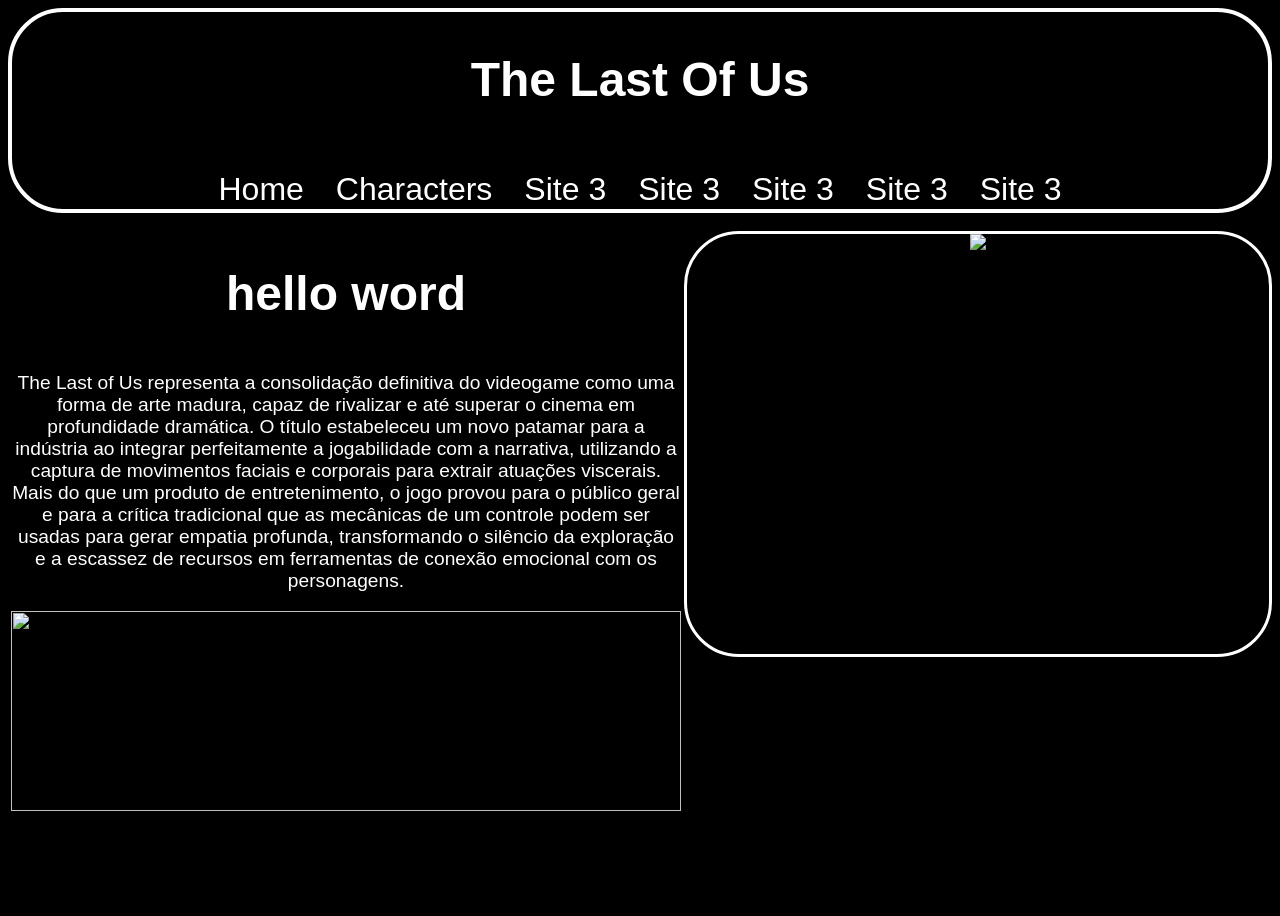
==== Central.html @ 99fd62ef "alteração em aula" ====
<!DOCTYPE html>
<html lang="en">
<head>
    <meta charset="UTF-8">
    <meta name="viewport" content="width=device-width, initial-scale=1.0">
    <link rel="stylesheet" href="Base Css/estrutura.css">
    <link rel="preconnect" href="https://fonts.googleapis.com">
<link rel="preconnect" href="https://fonts.gstatic.com" crossorigin>
<link href="https://fonts.googleapis.com/css2?family=Playwrite+GB+J:ital,wght@0,100..400;1,100..400&display=swap" rel="stylesheet">
    <title>The Last Of Us</title>
</head>
<body>
    <section class="div-1">
        <h1>The Last Of Us</h1>
        <section class="div-2">
           
        </section>
        <header class="rodape">
            <a href="Central.html">Home</a>
            <a href="Characters.html">Characters</a>
            <a href="https://example.net" target="_blank" rel="noreferrer">Site 3</a>
            <a href="https://example.net" target="_blank" rel="noreferrer">Site 3</a>
            <a href="https://example.net" target="_blank" rel="noreferrer">Site 3</a>
            <a href="https://example.net" target="_blank" rel="noreferrer">Site 3</a>
            <a href="https://example.net" target="_blank" rel="noreferrer">Site 3</a>
        </section>
    </div>
    <div class="div-4">
    <div class="div-explicacao">
        <div class="div-2">
            <h1>hello word</h1>
            <p>The Last of Us representa a consolidação definitiva do videogame como uma forma de arte madura, capaz de rivalizar e até superar o cinema em profundidade dramática. O título estabeleceu um novo patamar para a indústria ao integrar perfeitamente a jogabilidade com a narrativa, utilizando a captura de movimentos faciais e corporais para extrair atuações viscerais. Mais do que um produto de entretenimento, o jogo provou para o público geral e para a crítica tradicional que as mecânicas de um controle podem ser usadas para gerar empatia profunda, transformando o silêncio da exploração e a escassez de recursos em ferramentas de conexão emocional com os personagens.</p>
        <img src="https://images7.alphacoders.com/527/527526.png"
        height="200px"
        width="670px">
    </div>
    </div>
        <article>
            <img src="https://download.logo.wine/logo/Naughty_Dog/Naughty_Dog-Logo.wine.png">
        </article>
    </div>
</body>
</html>
---- Base Css/estrutura.css ----
body{
    background-color: black;
    height: 100vh;
}
.div-1{
    display: flex;
    flex-direction: column;
    border: 4px solid white;
    border-radius: 55px;
    align-items: center;
    text-align: center;
    margin-bottom: 18px;
}
.div-2{
    display:flex;
    justify-content:center;
    flex-direction:column;
    color:red
}
h1{
    font-family:Impact, Haettenschweiler, 'Arial Narrow Bold', sans-serif;
    font-size:3em;
    color: white;
}
li{
    font-family:Impact, Haettenschweiler, 'Arial Narrow Bold', sans-serif;
    font-size:2rem;
    color: rgb(248, 248, 248);
}
.rodape{
    display: flex;
    flex-direction: row;
    justify-content: center;
    align-items: center;
    gap: 2rem;
    margin-top: 1.5rem;
    flex-wrap: nowrap;
    width: 100%;
}
.rodape a{
    color: white;
    text-decoration: none;
    font-size: 2rem;
    border-bottom: 1px solid transparent;
    display: inline-block;
    transition: transform 0.7s;
}
.rodape a:hover{
    border-bottom-color: white;
    transform: scale(1.1);
}
a{
    color: white;
    font-size: 2rem;
    font-family:Impact, Haettenschweiler, 'Arial Narrow Bold', sans-serif;
}
.div-3-row{
    display: flex;
    gap: 1rem;
    align-items: stretch;
    justify-content: center;
    margin: 2rem 1rem;
    flex-wrap: wrap;
}
.div-3{
    display: flex;
    flex-direction: column;
    justify-content: center;
    align-items: center;
    padding: 1.5rem;
    margin: 0;
    width: 890px;
    height: 420px;
    border: 4px solid white;
    border-radius: 55px;
    overflow: hidden;
    gap: 1rem;
}
.div-3 h1{
    font-size: 1.8rem;
    margin: 0 0 0.6rem;
    text-align: center;
    line-height: 1.2;
    flex-shrink: 0;
}
.div-3:hover{
    height: 200px;
    transform: scale(1.02);
}
.saiba-mais{
    display: none;
    margin-top: 1rem;
    color: white;
    font-size: 1.2rem;
    opacity: 0;
    transition: opacity 0.3s ease;
    border: 3px solid white;
    border-radius: 55px;
    font-family:Impact, Haettenschweiler, 'Arial Narrow Bold', sans-serif;
    background-color: red;
    padding: 0.5rem;
}
.div-3:hover .saiba-mais{
    display: block;
    opacity: 1;
}
.div-explicacao{
    border-style: solid;
    border-color: rgb(0, 0, 0);
    border-radius: 55px;
    align-items: center;
    text-align: center;
    height: 420px;
    width: 700px;
    gap: 10px;
}
.div-img{
    display: flex;
    flex-direction: row;
    gap: 10px;
}
.div-text{
    display: flex;
    flex-direction: row-reverse;
    gap: 10px;
}
p{
    color: rgb(255, 255, 255);
    font-size: 1.2rem;
    font-family:Impact, Haettenschweiler, 'Arial Narrow Bold', sans-serif;
}
.destacar{
    color: red;
    font-size: 1.3rem;
}

article{
    display: flex;
    gap: 10px;
    justify-content: center;
    width: 700px;
    height: 420px;
    border-style: solid;
    border-color: white;
    border-radius: 55px;
    float: right;
    
}

.div-characters{
    border-style: solid;
    border-color: white;
    border-radius: 55px;
    align-items: center;
    text-align: center;
    height: 200px;
    width: 250px;
}
.div-characters:hover{
    width: 1250px;
    transition: width 0.5s ease;
}
.div-characters:hover .img-src{
    display: flex;
    flex-direction: row;}
.div-central{
    border: 2px solid white;
    width: 100%;
    height: 100%;
}
.div-4{
    display: flex;
    justify-content: center;
    align-items: center;
    /*flex-direction: column;*/
}
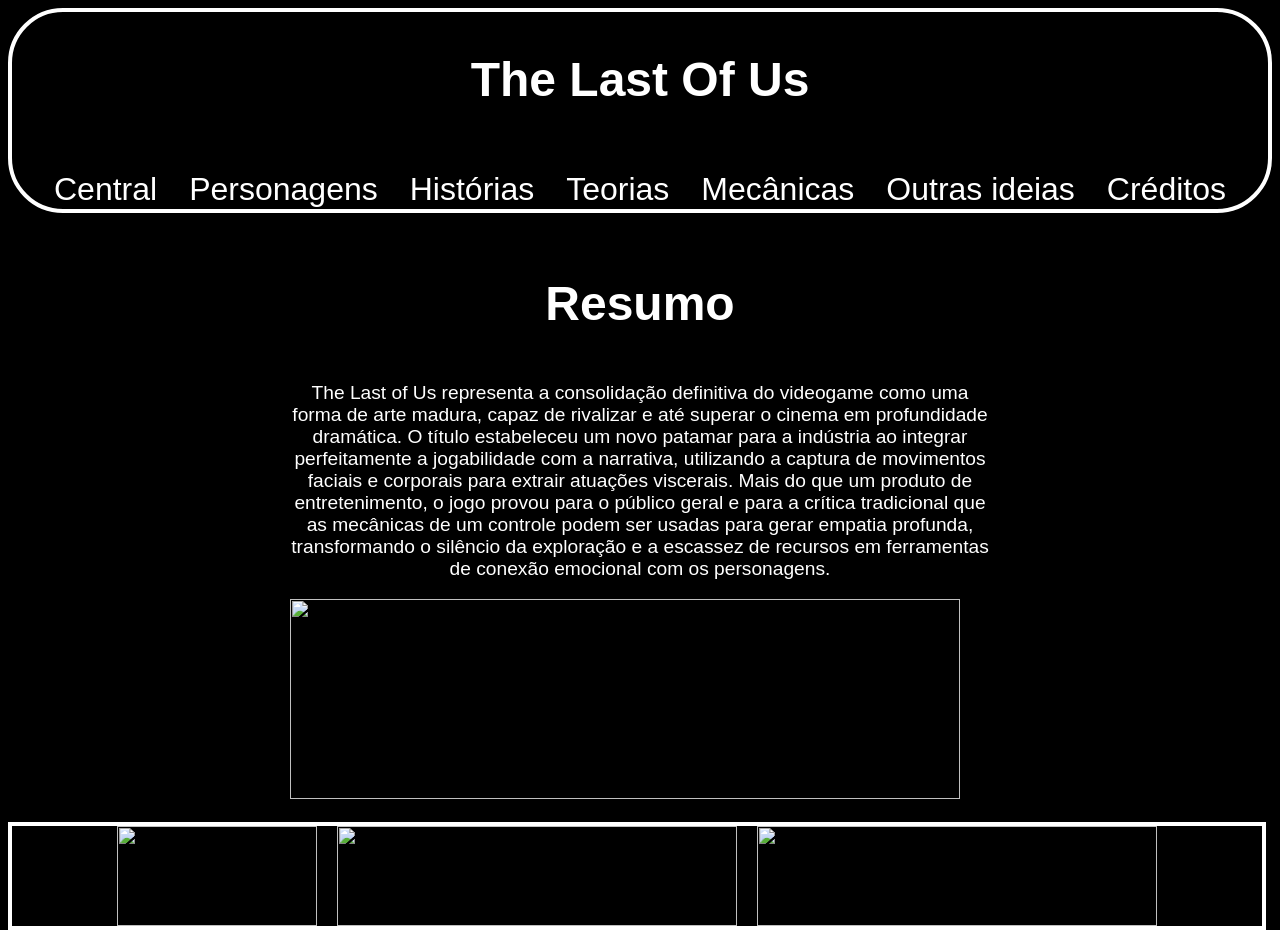
==== commit 6f3a75f6: "Segunda alteração" ====
--- a/Central.html
+++ b/Central.html
@@ -16,28 +16,36 @@
            
         </section>
         <header class="rodape">
-            <a href="Central.html">Home</a>
-            <a href="Characters.html">Characters</a>
-            <a href="https://example.net" target="_blank" rel="noreferrer">Site 3</a>
-            <a href="https://example.net" target="_blank" rel="noreferrer">Site 3</a>
-            <a href="https://example.net" target="_blank" rel="noreferrer">Site 3</a>
-            <a href="https://example.net" target="_blank" rel="noreferrer">Site 3</a>
-            <a href="https://example.net" target="_blank" rel="noreferrer">Site 3</a>
+            <a href="Central.html">Central</a>
+            <a href="Characters.html">Personagens</a>
+            <a href="https://example.net" target="_blank" rel="noreferrer">Histórias</a>
+            <a href="https://example.net" target="_blank" rel="noreferrer">Teorias</a>
+            <a href="https://example.net" target="_blank" rel="noreferrer">Mecânicas</a>
+            <a href="https://example.net" target="_blank" rel="noreferrer">Outras ideias</a>
+            <a href="https://example.net" target="_blank" rel="noreferrer">Créditos</a>
         </section>
     </div>
     <div class="div-4">
     <div class="div-explicacao">
         <div class="div-2">
-            <h1>hello word</h1>
+            <h1>Resumo</h1>
             <p>The Last of Us representa a consolidação definitiva do videogame como uma forma de arte madura, capaz de rivalizar e até superar o cinema em profundidade dramática. O título estabeleceu um novo patamar para a indústria ao integrar perfeitamente a jogabilidade com a narrativa, utilizando a captura de movimentos faciais e corporais para extrair atuações viscerais. Mais do que um produto de entretenimento, o jogo provou para o público geral e para a crítica tradicional que as mecânicas de um controle podem ser usadas para gerar empatia profunda, transformando o silêncio da exploração e a escassez de recursos em ferramentas de conexão emocional com os personagens.</p>
         <img src="https://images7.alphacoders.com/527/527526.png"
         height="200px"
         width="670px">
     </div>
     </div>
-        <article>
-            <img src="https://download.logo.wine/logo/Naughty_Dog/Naughty_Dog-Logo.wine.png">
-        </article>
     </div>
+    <footer>
+        <img src="https://dentistry.co.uk/app/uploads/2025/10/sony-logo-white-1.webp"
+        height="100px"
+        width="200px">
+        <img src="https://upload.wikimedia.org/wikipedia/pt/b/b0/Naughty_Dog_logo.png"
+        height="100px"
+        width="400px">
+        <img src="https://static.cdnlogo.com/logos/s/60/sie.svg"
+        height="100px"
+        width="400px">
+    </footer>
 </body>
 </html>
--- a/Base Css/estrutura.css
+++ b/Base Css/estrutura.css
@@ -110,9 +110,10 @@
     border-radius: 55px;
     align-items: center;
     text-align: center;
-    height: 420px;
+    height: auto;
     width: 700px;
     gap: 10px;
+    margin: 10px;
 }
 .div-img{
     display: flex;
@@ -137,11 +138,10 @@
 article{
     display: flex;
     gap: 10px;
-    justify-content: center;
+    justify-content: column;
     width: 700px;
     height: 420px;
     border-style: solid;
-    border-color: white;
     border-radius: 55px;
     float: right;
     
@@ -150,11 +150,12 @@
 .div-characters{
     border-style: solid;
     border-color: white;
-    border-radius: 55px;
+    border-radius: 10px;
     align-items: center;
     text-align: center;
     height: 200px;
     width: 250px;
+    margin: 10px;
 }
 .div-characters:hover{
     width: 1250px;
@@ -173,4 +174,32 @@
     justify-content: center;
     align-items: center;
     /*flex-direction: column;*/
+    margin: 10px;
+    gap: 10px;
+}
+footer{
+    display:flex;
+    justify-content:center;
+    align-items:center;
+    height: 100px;
+    width:1250px;
+    border: 4px solid white;
+    gap: 20px;
+
+}
+.div-characters:hover{
+    display: none;
+    gap: 10px;
+    display:flex;
+    flex-direction: row;
+    border-radius: 10px;
+}
+.div-characters p{
+    color:white;
+    font-size: 0rem;
+    font-family:Impact, Haettenschweiler, 'Arial Narrow Bold', sans-serif;
+}
+.div-characters:hover p{
+    font-size: 1.2rem;
+    transition: font-size 0.5s ease;
 }
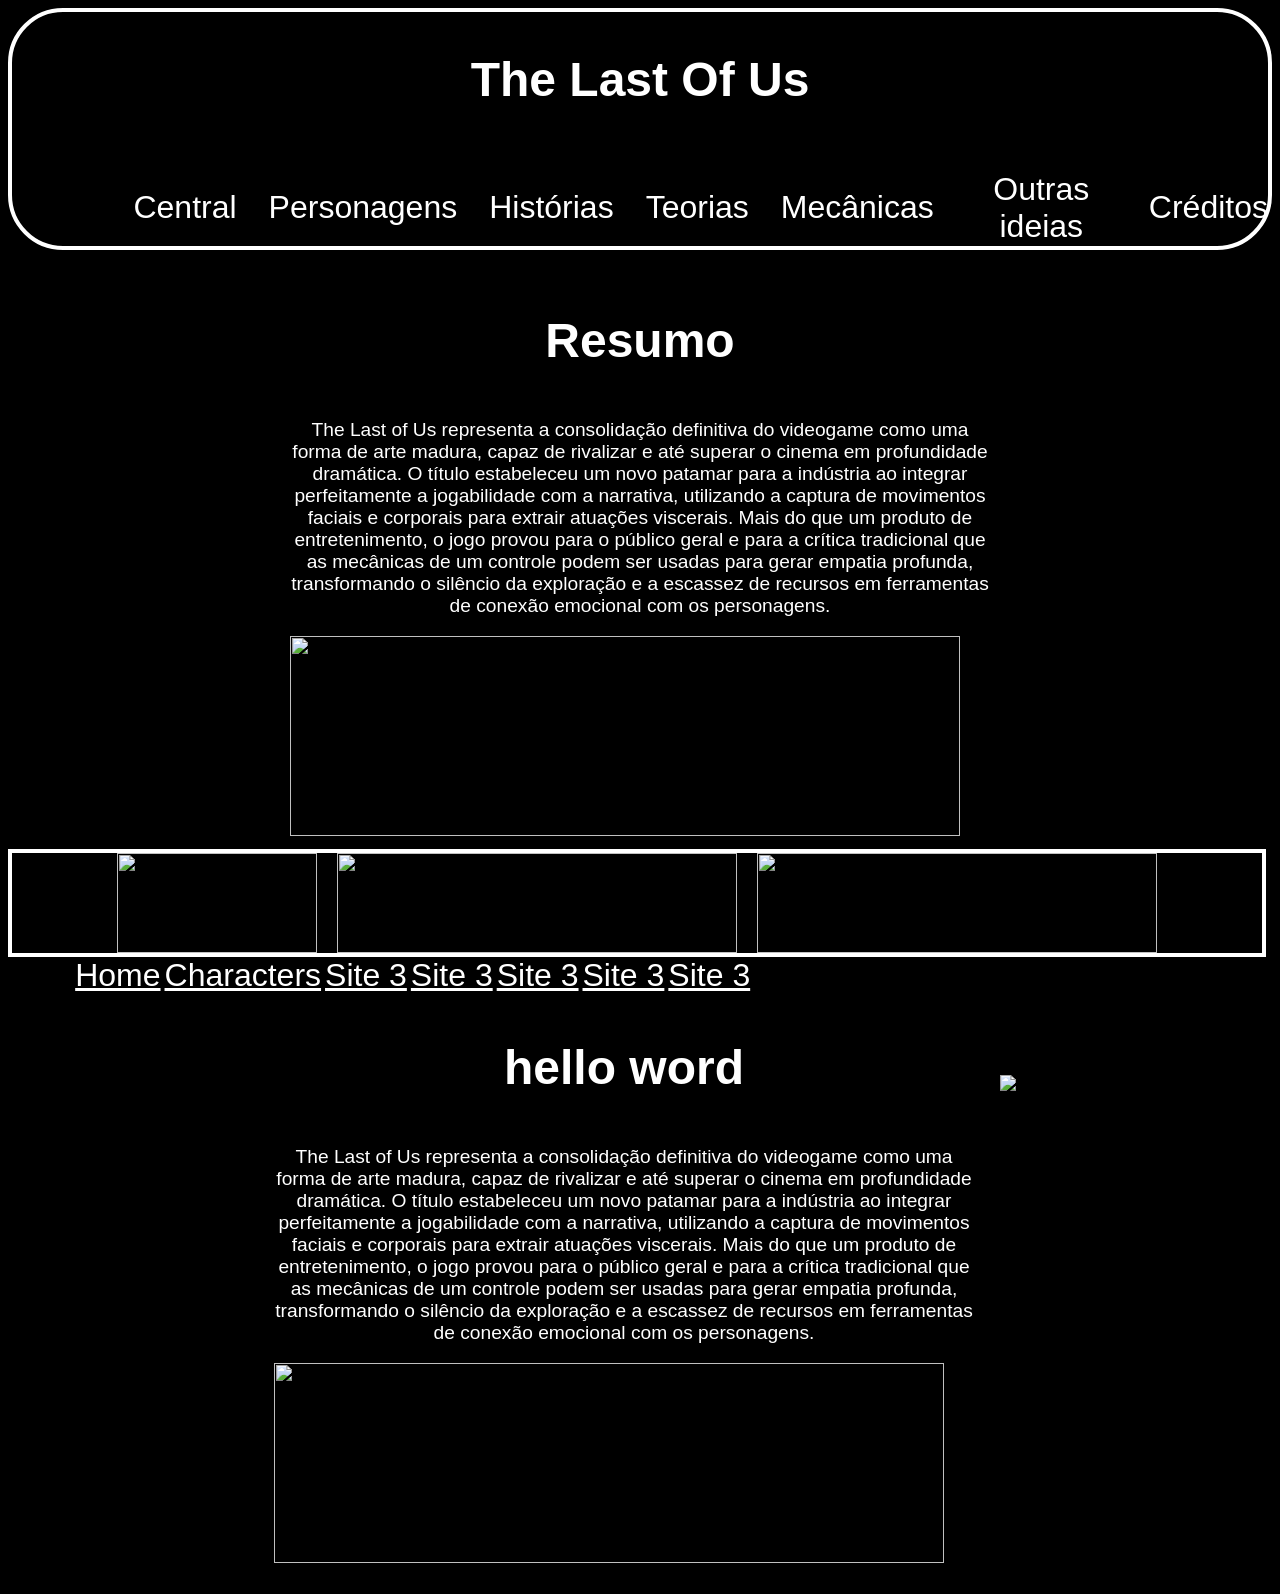
==== commit 0a1498c8: "Segunda Alteração" ====
--- a/Central.html
+++ b/Central.html
@@ -16,6 +16,7 @@
            
         </section>
         <header class="rodape">
+<<<<<<< HEAD
             <a href="Central.html">Central</a>
             <a href="Characters.html">Personagens</a>
             <a href="https://example.net" target="_blank" rel="noreferrer">Histórias</a>
@@ -47,5 +48,30 @@
         height="100px"
         width="400px">
     </footer>
+=======
+            <a href="Central.html">Home</a>
+            <a href="Characters.html">Characters</a>
+            <a href="https://example.net" target="_blank" rel="noreferrer">Site 3</a>
+            <a href="https://example.net" target="_blank" rel="noreferrer">Site 3</a>
+            <a href="https://example.net" target="_blank" rel="noreferrer">Site 3</a>
+            <a href="https://example.net" target="_blank" rel="noreferrer">Site 3</a>
+            <a href="https://example.net" target="_blank" rel="noreferrer">Site 3</a>
+        </section>
+    </div>
+    <div class="div-4">
+    <div class="div-explicacao">
+        <div class="div-2">
+            <h1>hello word</h1>
+            <p>The Last of Us representa a consolidação definitiva do videogame como uma forma de arte madura, capaz de rivalizar e até superar o cinema em profundidade dramática. O título estabeleceu um novo patamar para a indústria ao integrar perfeitamente a jogabilidade com a narrativa, utilizando a captura de movimentos faciais e corporais para extrair atuações viscerais. Mais do que um produto de entretenimento, o jogo provou para o público geral e para a crítica tradicional que as mecânicas de um controle podem ser usadas para gerar empatia profunda, transformando o silêncio da exploração e a escassez de recursos em ferramentas de conexão emocional com os personagens.</p>
+        <img src="https://images7.alphacoders.com/527/527526.png"
+        height="200px"
+        width="670px">
+    </div>
+    </div>
+        <article>
+            <img src="https://download.logo.wine/logo/Naughty_Dog/Naughty_Dog-Logo.wine.png">
+        </article>
+    </div>
+>>>>>>> 99fd62efdce3b0794aecb47a639f9a5987f89e44
 </body>
 </html>
--- a/Base Css/estrutura.css
+++ b/Base Css/estrutura.css
@@ -138,7 +138,11 @@
 article{
     display: flex;
     gap: 10px;
+<<<<<<< HEAD
     justify-content: column;
+=======
+    justify-content: center;
+>>>>>>> 99fd62efdce3b0794aecb47a639f9a5987f89e44
     width: 700px;
     height: 420px;
     border-style: solid;
@@ -174,6 +178,7 @@
     justify-content: center;
     align-items: center;
     /*flex-direction: column;*/
+<<<<<<< HEAD
     margin: 10px;
     gap: 10px;
 }
@@ -202,4 +207,6 @@
 .div-characters:hover p{
     font-size: 1.2rem;
     transition: font-size 0.5s ease;
+=======
+>>>>>>> 99fd62efdce3b0794aecb47a639f9a5987f89e44
 }
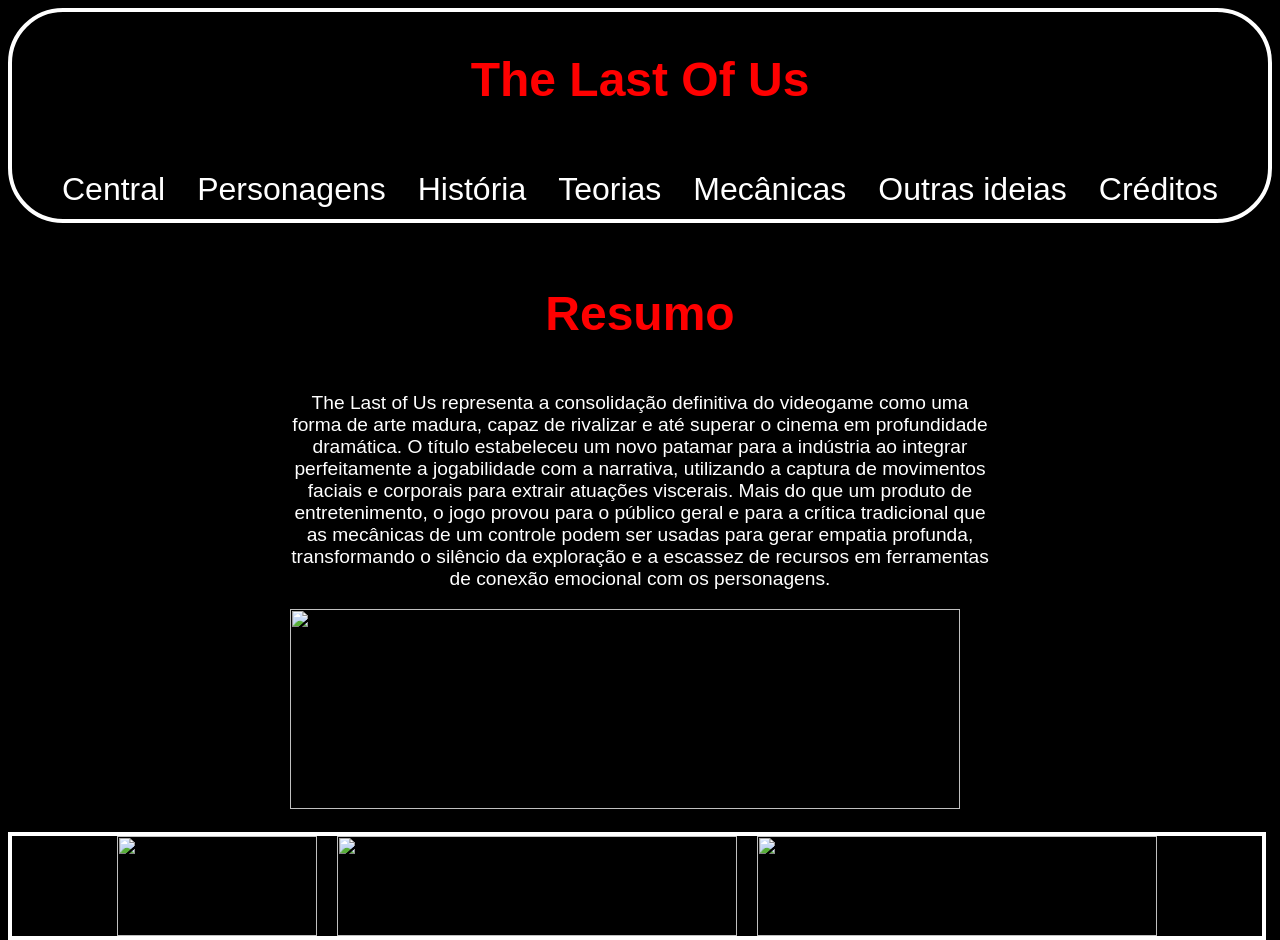
==== commit 7c126c25: "Terceira alteração" ====
--- a/Central.html
+++ b/Central.html
@@ -15,17 +15,16 @@
         <section class="div-2">
            
         </section>
-        <header class="rodape">
-<<<<<<< HEAD
+        <header class="cabeçalho">
             <a href="Central.html">Central</a>
             <a href="Characters.html">Personagens</a>
-            <a href="https://example.net" target="_blank" rel="noreferrer">Histórias</a>
-            <a href="https://example.net" target="_blank" rel="noreferrer">Teorias</a>
-            <a href="https://example.net" target="_blank" rel="noreferrer">Mecânicas</a>
-            <a href="https://example.net" target="_blank" rel="noreferrer">Outras ideias</a>
-            <a href="https://example.net" target="_blank" rel="noreferrer">Créditos</a>
+            <a href="History.html">História</a>
+            <a href="https://example.net">Teorias</a>
+            <a href="https://example.net">Mecânicas</a>
+            <a href="https://example.net">Outras ideias</a>
+            <a href="https://example.net">Créditos</a>
         </section>
-    </div>
+    </section>
     <div class="div-4">
     <div class="div-explicacao">
         <div class="div-2">
@@ -48,30 +47,6 @@
         height="100px"
         width="400px">
     </footer>
-=======
-            <a href="Central.html">Home</a>
-            <a href="Characters.html">Characters</a>
-            <a href="https://example.net" target="_blank" rel="noreferrer">Site 3</a>
-            <a href="https://example.net" target="_blank" rel="noreferrer">Site 3</a>
-            <a href="https://example.net" target="_blank" rel="noreferrer">Site 3</a>
-            <a href="https://example.net" target="_blank" rel="noreferrer">Site 3</a>
-            <a href="https://example.net" target="_blank" rel="noreferrer">Site 3</a>
-        </section>
-    </div>
-    <div class="div-4">
-    <div class="div-explicacao">
-        <div class="div-2">
-            <h1>hello word</h1>
-            <p>The Last of Us representa a consolidação definitiva do videogame como uma forma de arte madura, capaz de rivalizar e até superar o cinema em profundidade dramática. O título estabeleceu um novo patamar para a indústria ao integrar perfeitamente a jogabilidade com a narrativa, utilizando a captura de movimentos faciais e corporais para extrair atuações viscerais. Mais do que um produto de entretenimento, o jogo provou para o público geral e para a crítica tradicional que as mecânicas de um controle podem ser usadas para gerar empatia profunda, transformando o silêncio da exploração e a escassez de recursos em ferramentas de conexão emocional com os personagens.</p>
-        <img src="https://images7.alphacoders.com/527/527526.png"
-        height="200px"
-        width="670px">
-    </div>
-    </div>
-        <article>
-            <img src="https://download.logo.wine/logo/Naughty_Dog/Naughty_Dog-Logo.wine.png">
-        </article>
-    </div>
->>>>>>> 99fd62efdce3b0794aecb47a639f9a5987f89e44
+            
 </body>
 </html>
--- a/Base Css/estrutura.css
+++ b/Base Css/estrutura.css
@@ -10,34 +10,38 @@
     align-items: center;
     text-align: center;
     margin-bottom: 18px;
+}
+.div-1 h1{
+    font-family: Impact, Haettenschweiler, 'Arial Narrow Bold', sans-serif;
+    font-size: 3em;
 }
 .div-2{
     display:flex;
     justify-content:center;
     flex-direction:column;
-    color:red
 }
 h1{
-    font-family:Impact, Haettenschweiler, 'Arial Narrow Bold', sans-serif;
+    font-family: Impact, Haettenschweiler, 'Arial Narrow Bold', sans-serif;
     font-size:3em;
-    color: white;
+    color: rgb(255, 0, 0);
 }
 li{
-    font-family:Impact, Haettenschweiler, 'Arial Narrow Bold', sans-serif;
+    font-family: Impact, Haettenschweiler, 'Arial Narrow Bold', sans-serif;
     font-size:2rem;
     color: rgb(248, 248, 248);
 }
-.rodape{
+.cabeçalho{
     display: flex;
     flex-direction: row;
     justify-content: center;
     align-items: center;
     gap: 2rem;
+    margin: 10px;
     margin-top: 1.5rem;
     flex-wrap: nowrap;
-    width: 100%;
-}
-.rodape a{
+    width: auto;
+}
+.cabeçalho a{
     color: white;
     text-decoration: none;
     font-size: 2rem;
@@ -45,7 +49,7 @@
     display: inline-block;
     transition: transform 0.7s;
 }
-.rodape a:hover{
+.cabeçalho a:hover{
     border-bottom-color: white;
     transform: scale(1.1);
 }
@@ -96,7 +100,7 @@
     transition: opacity 0.3s ease;
     border: 3px solid white;
     border-radius: 55px;
-    font-family:Impact, Haettenschweiler, 'Arial Narrow Bold', sans-serif;
+    font-family:pliant;
     background-color: red;
     padding: 0.5rem;
 }
@@ -128,7 +132,7 @@
 p{
     color: rgb(255, 255, 255);
     font-size: 1.2rem;
-    font-family:Impact, Haettenschweiler, 'Arial Narrow Bold', sans-serif;
+    font-family:'Pliant', sans-serif;
 }
 .destacar{
     color: red;
@@ -138,11 +142,8 @@
 article{
     display: flex;
     gap: 10px;
-<<<<<<< HEAD
     justify-content: column;
-=======
-    justify-content: center;
->>>>>>> 99fd62efdce3b0794aecb47a639f9a5987f89e44
+    justify-content: center;
     width: 700px;
     height: 420px;
     border-style: solid;
@@ -178,7 +179,6 @@
     justify-content: center;
     align-items: center;
     /*flex-direction: column;*/
-<<<<<<< HEAD
     margin: 10px;
     gap: 10px;
 }
@@ -202,11 +202,47 @@
 .div-characters p{
     color:white;
     font-size: 0rem;
-    font-family:Impact, Haettenschweiler, 'Arial Narrow Bold', sans-serif;
+    font-family:'Pliant', sans-serif;
 }
 .div-characters:hover p{
     font-size: 1.2rem;
-    transition: font-size 0.5s ease;
-=======
->>>>>>> 99fd62efdce3b0794aecb47a639f9a5987f89e44
-}+    transition: font-size 1s ease;
+}
+.div-history{
+    display: flex;
+    flex-direction: center;
+    justify-content: center;
+    align-items: center;
+    padding: 1.5rem;
+    margin: 0;
+    width: auto;
+    max-width:1250px;
+    height: auto;
+    overflow: hidden;
+    gap: 1rem;
+}
+.div-history h1{
+    color: red;
+
+}
+.div-teste{
+    display: flex;
+    flex-direction: column;
+    border: 4px solid white;
+    border-radius: 55px;
+    align-items: center;
+    text-align: center;
+    margin-bottom: 18px;
+    height: 200px;
+}
+.div-teste p{
+    font-size: 0rem;
+}
+.div-teste:hover{
+    height: auto;
+    transition: 1s ease;
+}
+.div-teste:hover p{
+    font-size: 1.2rem;
+    transition: 1s ease;
+}
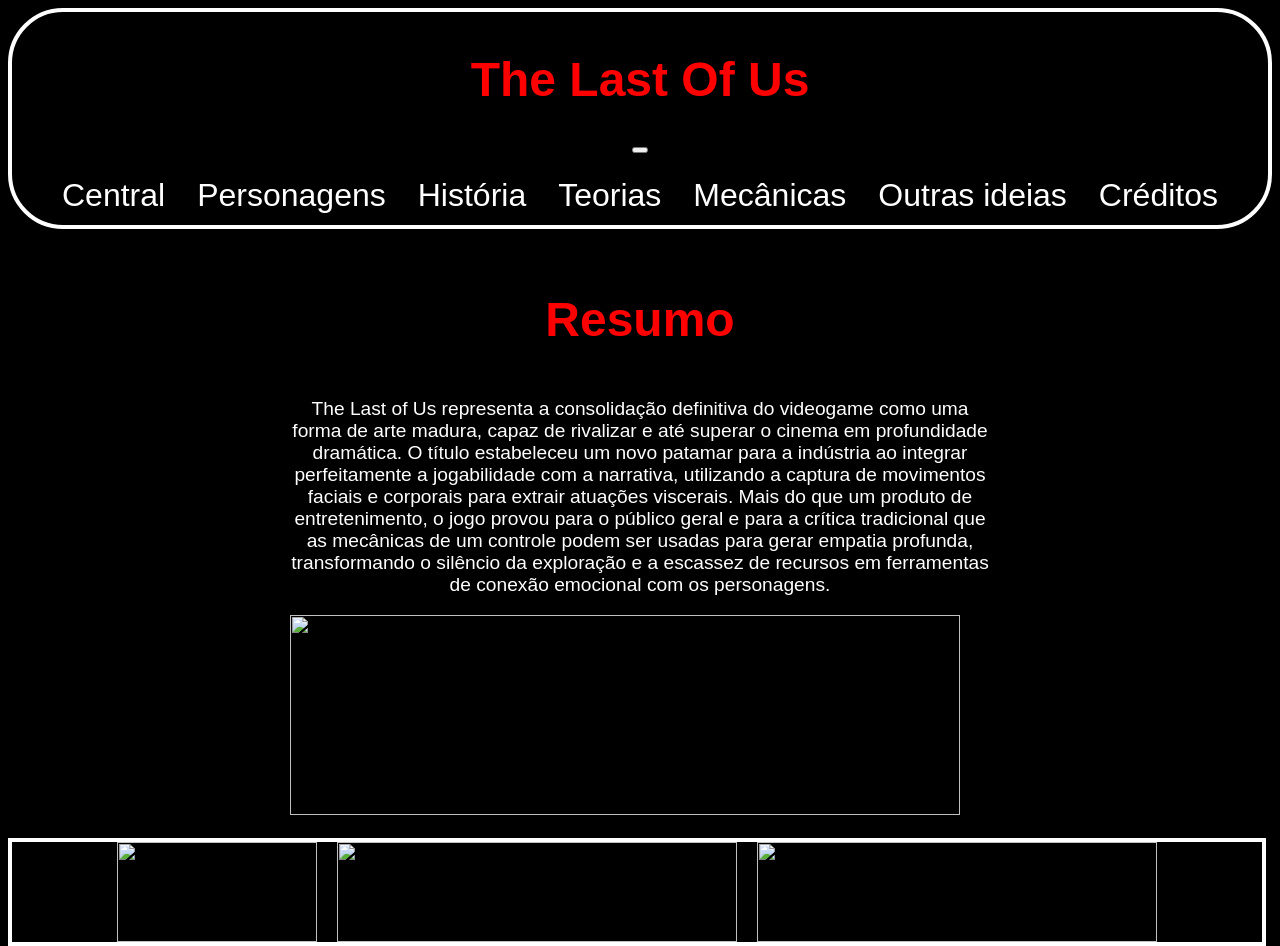
==== commit ab03dbb3: "quarta alteração" ====
--- a/Central.html
+++ b/Central.html
@@ -13,13 +13,13 @@
     <section class="div-1">
         <h1>The Last Of Us</h1>
         <section class="div-2">
-           
+           <button onclick="clickbtn()"></button>
         </section>
         <header class="cabeçalho">
             <a href="Central.html">Central</a>
             <a href="Characters.html">Personagens</a>
             <a href="History.html">História</a>
-            <a href="https://example.net">Teorias</a>
+            <a href="Teorias.html">Teorias</a>
             <a href="https://example.net">Mecânicas</a>
             <a href="https://example.net">Outras ideias</a>
             <a href="https://example.net">Créditos</a>
@@ -47,6 +47,6 @@
         height="100px"
         width="400px">
     </footer>
-            
+        <script src="src/js/script.js"></script>
 </body>
 </html>
--- a/Base Css/estrutura.css
+++ b/Base Css/estrutura.css
@@ -223,7 +223,6 @@
 }
 .div-history h1{
     color: red;
-
 }
 .div-teste{
     display: flex;
@@ -235,14 +234,7 @@
     margin-bottom: 18px;
     height: 200px;
 }
-.div-teste p{
+
+.text-history {
     font-size: 0rem;
 }
-.div-teste:hover{
-    height: auto;
-    transition: 1s ease;
-}
-.div-teste:hover p{
-    font-size: 1.2rem;
-    transition: 1s ease;
-}
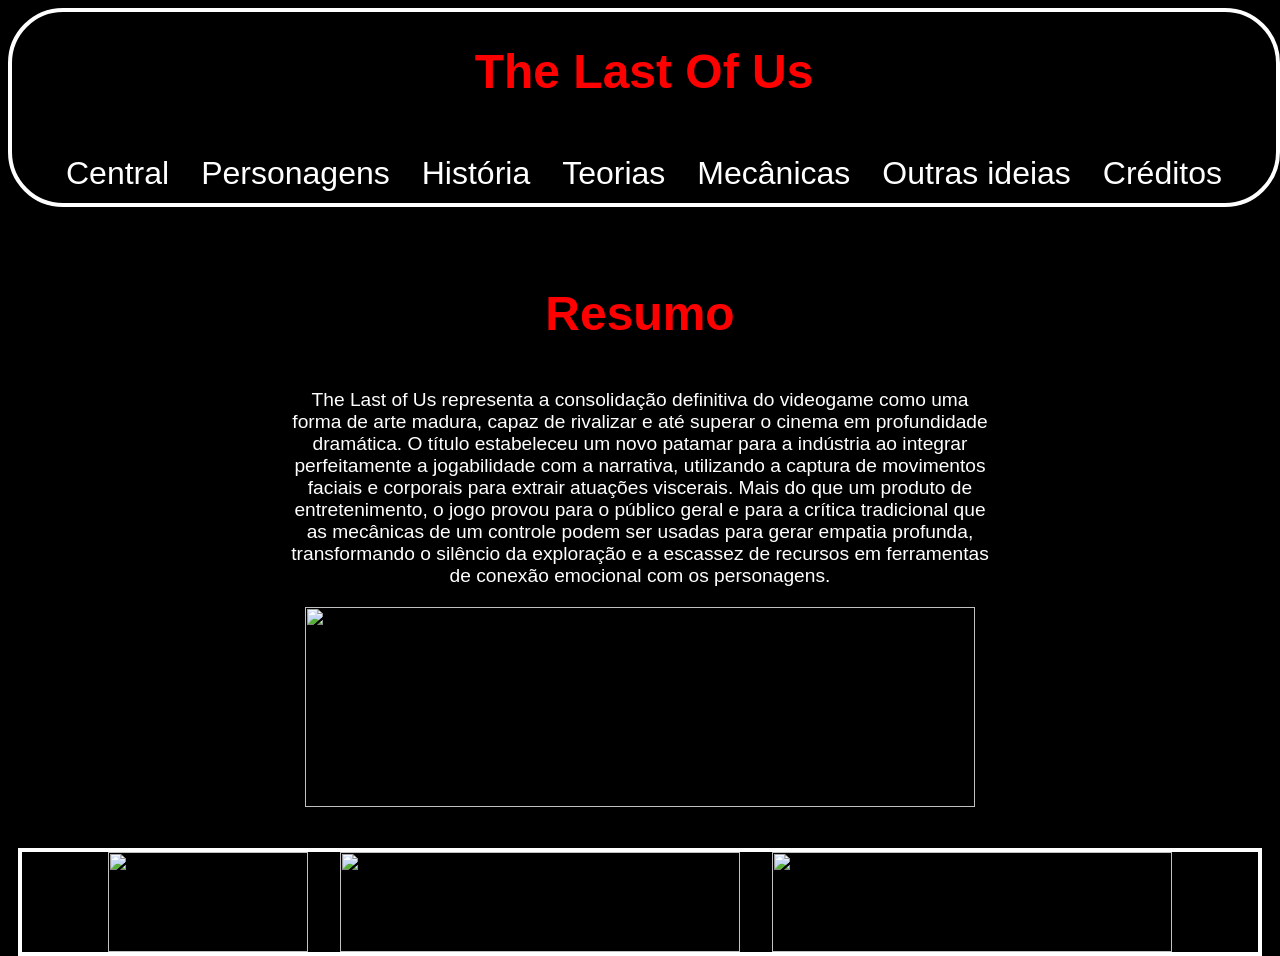
==== commit 0d0d38a0: "Penultima alteração" ====
--- a/Central.html
+++ b/Central.html
@@ -10,12 +10,9 @@
     <title>The Last Of Us</title>
 </head>
 <body>
-    <section class="div-1">
+    <header class="pai">
         <h1>The Last Of Us</h1>
-        <section class="div-2">
-           <button onclick="clickbtn()"></button>
-        </section>
-        <header class="cabeçalho">
+        <nav class="cabeçalho">
             <a href="Central.html">Central</a>
             <a href="Characters.html">Personagens</a>
             <a href="History.html">História</a>
@@ -23,23 +20,24 @@
             <a href="https://example.net">Mecânicas</a>
             <a href="https://example.net">Outras ideias</a>
             <a href="https://example.net">Créditos</a>
-        </section>
-    </section>
-    <div class="div-4">
-    <div class="div-explicacao">
-        <div class="div-2">
+        </nav>
+    </header>
+
+    <section class="div-4">
+    <section class="div-explicacao">
             <h1>Resumo</h1>
             <p>The Last of Us representa a consolidação definitiva do videogame como uma forma de arte madura, capaz de rivalizar e até superar o cinema em profundidade dramática. O título estabeleceu um novo patamar para a indústria ao integrar perfeitamente a jogabilidade com a narrativa, utilizando a captura de movimentos faciais e corporais para extrair atuações viscerais. Mais do que um produto de entretenimento, o jogo provou para o público geral e para a crítica tradicional que as mecânicas de um controle podem ser usadas para gerar empatia profunda, transformando o silêncio da exploração e a escassez de recursos em ferramentas de conexão emocional com os personagens.</p>
         <img src="https://images7.alphacoders.com/527/527526.png"
         height="200px"
         width="670px">
-    </div>
-    </div>
-    </div>
-    <footer>
+    </section>
+    </section>
+
+    <footer class="cabeçalho">
         <img src="https://dentistry.co.uk/app/uploads/2025/10/sony-logo-white-1.webp"
         height="100px"
         width="200px">
+        
         <img src="https://upload.wikimedia.org/wikipedia/pt/b/b0/Naughty_Dog_logo.png"
         height="100px"
         width="400px">
--- a/Base Css/estrutura.css
+++ b/Base Css/estrutura.css
@@ -2,7 +2,36 @@
     background-color: black;
     height: 100vh;
 }
-.div-1{
+h1{
+    font-family: Impact, Haettenschweiler, 'Arial Narrow Bold', sans-serif;
+    font-size:3rem;
+    color: rgb(255, 0, 0);}
+li{
+    font-family: Impact, Haettenschweiler, 'Arial Narrow Bold', sans-serif;
+    font-size:2rem;
+    color: rgb(248, 248, 248);
+}
+a{
+    color: white;
+    font-size: 2rem;
+    font-family:Impact, Haettenschweiler, 'Arial Narrow Bold', sans-serif;}
+p{
+    color: rgb(255, 255, 255);
+    font-size: 1.2rem;
+    font-family:'Pliant', sans-serif;
+}
+footer{
+    display:flex;
+    justify-content:center;
+    align-items:center;
+    height: 100px;
+    width:auto;
+    border: 4px solid white;
+    gap: 20px;
+}
+/*div pai, utilizada para fazer a borda e ser a caixa principal*/
+
+.pai{
     display: flex;
     flex-direction: column;
     border: 4px solid white;
@@ -10,26 +39,9 @@
     align-items: center;
     text-align: center;
     margin-bottom: 18px;
+    width: 100%;
 }
-.div-1 h1{
-    font-family: Impact, Haettenschweiler, 'Arial Narrow Bold', sans-serif;
-    font-size: 3em;
-}
-.div-2{
-    display:flex;
-    justify-content:center;
-    flex-direction:column;
-}
-h1{
-    font-family: Impact, Haettenschweiler, 'Arial Narrow Bold', sans-serif;
-    font-size:3em;
-    color: rgb(255, 0, 0);
-}
-li{
-    font-family: Impact, Haettenschweiler, 'Arial Narrow Bold', sans-serif;
-    font-size:2rem;
-    color: rgb(248, 248, 248);
-}
+/*usado para organizar e decorar os links internos e externos da pagina*/
 .cabeçalho{
     display: flex;
     flex-direction: row;
@@ -40,7 +52,10 @@
     margin-top: 1.5rem;
     flex-wrap: nowrap;
     width: auto;
+    height: auto;
+    font-size: 3rem;
 }
+/*decorando e preparando os links para uma transição como mouse*/
 .cabeçalho a{
     color: white;
     text-decoration: none;
@@ -49,65 +64,12 @@
     display: inline-block;
     transition: transform 0.7s;
 }
+/*pronto! toda vez que passar o mouse por cima, o tamanho ira aumentar*/
 .cabeçalho a:hover{
     border-bottom-color: white;
-    transform: scale(1.1);
-}
-a{
-    color: white;
-    font-size: 2rem;
-    font-family:Impact, Haettenschweiler, 'Arial Narrow Bold', sans-serif;
-}
-.div-3-row{
-    display: flex;
-    gap: 1rem;
-    align-items: stretch;
-    justify-content: center;
-    margin: 2rem 1rem;
-    flex-wrap: wrap;
-}
-.div-3{
-    display: flex;
-    flex-direction: column;
-    justify-content: center;
-    align-items: center;
-    padding: 1.5rem;
-    margin: 0;
-    width: 890px;
-    height: 420px;
-    border: 4px solid white;
-    border-radius: 55px;
-    overflow: hidden;
-    gap: 1rem;
-}
-.div-3 h1{
-    font-size: 1.8rem;
-    margin: 0 0 0.6rem;
-    text-align: center;
-    line-height: 1.2;
-    flex-shrink: 0;
-}
-.div-3:hover{
-    height: 200px;
-    transform: scale(1.02);
-}
-.saiba-mais{
-    display: none;
-    margin-top: 1rem;
-    color: white;
-    font-size: 1.2rem;
-    opacity: 0;
-    transition: opacity 0.3s ease;
-    border: 3px solid white;
-    border-radius: 55px;
-    font-family:pliant;
-    background-color: red;
-    padding: 0.5rem;
-}
-.div-3:hover .saiba-mais{
-    display: block;
-    opacity: 1;
-}
+    transform: scale(1.1);}
+
+/*caixa usado para o resumo*/
 .div-explicacao{
     border-style: solid;
     border-color: rgb(0, 0, 0);
@@ -119,98 +81,74 @@
     gap: 10px;
     margin: 10px;
 }
-.div-img{
+
+/*Caixa usada para manter o "resumo" fixo no centro da pagina*/
+.div-4{
     display: flex;
-    flex-direction: row;
+    justify-content: center;
+    align-items: center;
+    flex-direction: column;
+    margin: 10px;
     gap: 10px;
 }
-.div-text{
-    display: flex;
-    flex-direction: row-reverse;
-    gap: 10px;
-}
-p{
-    color: rgb(255, 255, 255);
-    font-size: 1.2rem;
-    font-family:'Pliant', sans-serif;
-}
-.destacar{
-    color: red;
-    font-size: 1.3rem;
-}
 
-article{
-    display: flex;
-    gap: 10px;
-    justify-content: column;
-    justify-content: center;
-    width: 700px;
-    height: 420px;
-    border-style: solid;
-    border-radius: 55px;
-    float: right;
-    
-}
-
+/*caixa usada para fazer os "envelopes" dos personagens*/
 .div-characters{
     border-style: solid;
     border-color: white;
     border-radius: 10px;
     align-items: center;
     text-align: center;
-    height: 200px;
+    height: auto;
     width: 250px;
     margin: 10px;
 }
+
+/*animação para caso passe o mouse por cima, o "envelope" ira abrir*/
 .div-characters:hover{
-    width: 1250px;
-    transition: width 0.5s ease;
-}
-.div-characters:hover .img-src{
-    display: flex;
-    flex-direction: row;}
-.div-central{
-    border: 2px solid white;
-    width: 100%;
-    height: 100%;
-}
-.div-4{
-    display: flex;
-    justify-content: center;
-    align-items: center;
-    /*flex-direction: column;*/
-    margin: 10px;
-    gap: 10px;
-}
-footer{
-    display:flex;
-    justify-content:center;
-    align-items:center;
-    height: 100px;
-    width:1250px;
-    border: 4px solid white;
-    gap: 20px;
-
-}
-.div-characters:hover{
+    width: auto;
+    transition: 1s ease;
     display: none;
     gap: 10px;
     display:flex;
     flex-direction: row;
     border-radius: 10px;
 }
+
+/*Manter a imagem fixa no canto esquerdo*/
+.div-characters:hover .img-src{
+    display: flex;
+    flex-direction: row;}
+
+/*Não deixar com que a mensagem fique aparecendo sem que o usuário passe o mouse por cima*/
 .div-characters p{
     color:white;
     font-size: 0rem;
     font-family:'Pliant', sans-serif;
 }
+
+ /*agora sim, toda vez que o usuário passar o mouse por cima, a mensagem vai aparecer*/
 .div-characters:hover p{
     font-size: 1.2rem;
     transition: font-size 1s ease;
 }
+
+.div-characters h1{
+    color:rgb(255, 1, 1);
+    font-size: 0rem;
+    font-family:Impact, Haettenschweiler, 'Arial Narrow Bold', sans-serif;
+}
+
+ /*agora sim, toda vez que o usuário passar o mouse por cima, a mensagem vai aparecer*/
+.div-characters:hover h1{
+    font-size: 3rem;
+    transition: 1s ease;
+}
+
+/*caixa semelhante as anteriores, porém foi feita exclusivamente para a pag hist. Ela mantem as coisas dessa pagina em ordem*/
 .div-history{
     display: flex;
-    flex-direction: center;
+    flex-direction: column;
     justify-content: center;
     align-items: center;
     padding: 1.5rem;
@@ -221,9 +159,8 @@
     overflow: hidden;
     gap: 1rem;
 }
-.div-history h1{
-    color: red;
-}
+
+/*caixa usada para criar a borda e ajustar os elementos dentro dela*/
 .div-teste{
     display: flex;
     flex-direction: column;
@@ -234,7 +171,14 @@
     margin-bottom: 18px;
     height: 200px;
 }
-
-.text-history {
+.div-teste:hover{
+    height: auto;
+    transition: 1s ease;
+}
+.div-teste p{
     font-size: 0rem;
 }
+.div-teste:hover p{
+    font-size: 1.2rem;
+    transition: 1s ease;
+}
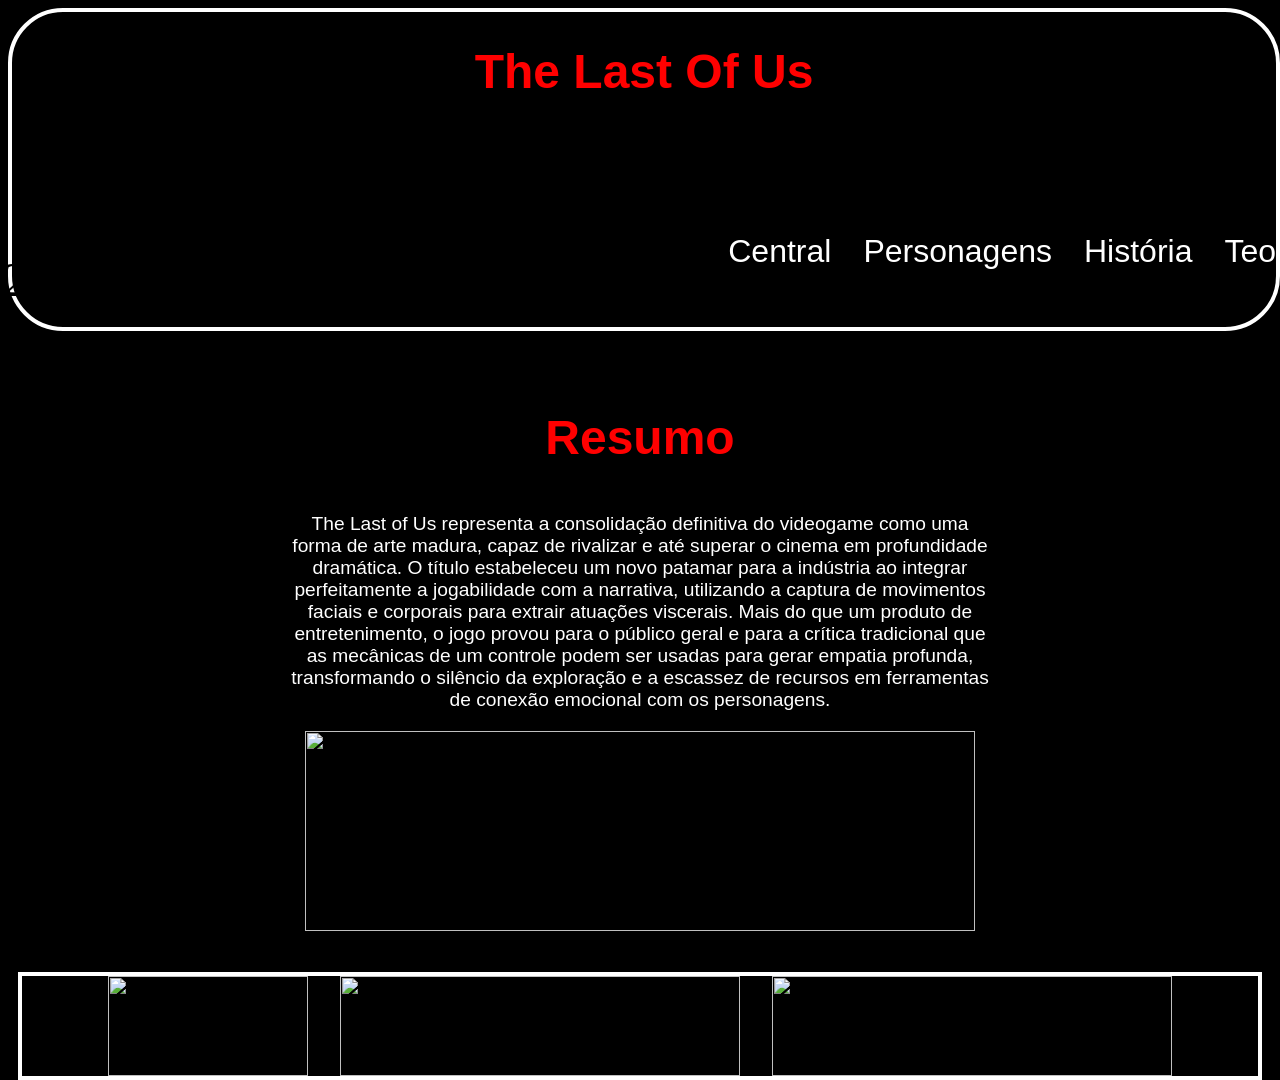
==== commit ede07ca2: "Penultima alteração" ====
--- a/Central.html
+++ b/Central.html
@@ -12,7 +12,14 @@
 <body>
     <header class="pai">
         <h1>The Last Of Us</h1>
+<<<<<<< HEAD
         <nav class="cabeçalho">
+=======
+        <section class="div-2">
+           <button onclick="clickbtn()"></button>
+        </section>
+        <header class="cabeçalho">
+>>>>>>> ab03dbb37324d7cb519ac1df99f0755dd02401c8
             <a href="Central.html">Central</a>
             <a href="Characters.html">Personagens</a>
             <a href="History.html">História</a>
--- a/Base Css/estrutura.css
+++ b/Base Css/estrutura.css
@@ -159,8 +159,14 @@
     overflow: hidden;
     gap: 1rem;
 }
+<<<<<<< HEAD
 
 /*caixa usada para criar a borda e ajustar os elementos dentro dela*/
+=======
+.div-history h1{
+    color: red;
+}
+>>>>>>> ab03dbb37324d7cb519ac1df99f0755dd02401c8
 .div-teste{
     display: flex;
     flex-direction: column;
@@ -171,6 +177,7 @@
     margin-bottom: 18px;
     height: 200px;
 }
+<<<<<<< HEAD
 .div-teste:hover{
     height: auto;
     transition: 1s ease;
@@ -181,4 +188,10 @@
 .div-teste:hover p{
     font-size: 1.2rem;
     transition: 1s ease;
-}+}
+=======
+
+.text-history {
+    font-size: 0rem;
+}
+>>>>>>> ab03dbb37324d7cb519ac1df99f0755dd02401c8
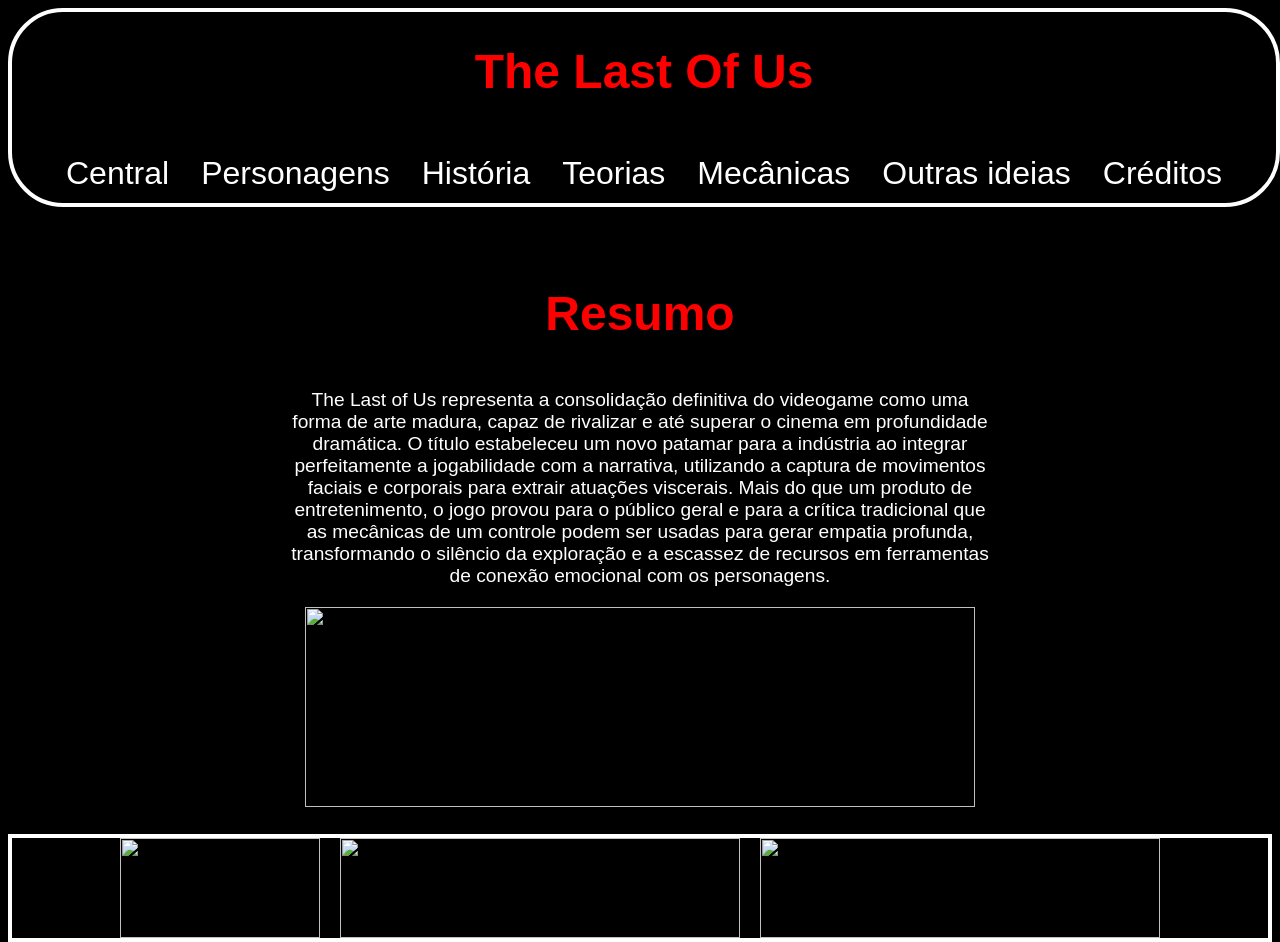
==== commit 4edca3ac: "Penul" ====
--- a/Central.html
+++ b/Central.html
@@ -12,14 +12,7 @@
 <body>
     <header class="pai">
         <h1>The Last Of Us</h1>
-<<<<<<< HEAD
         <nav class="cabeçalho">
-=======
-        <section class="div-2">
-           <button onclick="clickbtn()"></button>
-        </section>
-        <header class="cabeçalho">
->>>>>>> ab03dbb37324d7cb519ac1df99f0755dd02401c8
             <a href="Central.html">Central</a>
             <a href="Characters.html">Personagens</a>
             <a href="History.html">História</a>
@@ -30,21 +23,22 @@
         </nav>
     </header>
 
-    <section class="div-4">
-    <section class="div-explicacao">
+    <main></main>
+     <section class="div-4">
+      <article class="div-explicacao">
             <h1>Resumo</h1>
             <p>The Last of Us representa a consolidação definitiva do videogame como uma forma de arte madura, capaz de rivalizar e até superar o cinema em profundidade dramática. O título estabeleceu um novo patamar para a indústria ao integrar perfeitamente a jogabilidade com a narrativa, utilizando a captura de movimentos faciais e corporais para extrair atuações viscerais. Mais do que um produto de entretenimento, o jogo provou para o público geral e para a crítica tradicional que as mecânicas de um controle podem ser usadas para gerar empatia profunda, transformando o silêncio da exploração e a escassez de recursos em ferramentas de conexão emocional com os personagens.</p>
         <img src="https://images7.alphacoders.com/527/527526.png"
         height="200px"
         width="670px">
-    </section>
-    </section>
+      </article>
+     </section>
+    </main>
 
-    <footer class="cabeçalho">
+    <footer>
         <img src="https://dentistry.co.uk/app/uploads/2025/10/sony-logo-white-1.webp"
         height="100px"
         width="200px">
-        
         <img src="https://upload.wikimedia.org/wikipedia/pt/b/b0/Naughty_Dog_logo.png"
         height="100px"
         width="400px">
@@ -52,6 +46,5 @@
         height="100px"
         width="400px">
     </footer>
-        <script src="src/js/script.js"></script>
 </body>
-</html>+</html>
